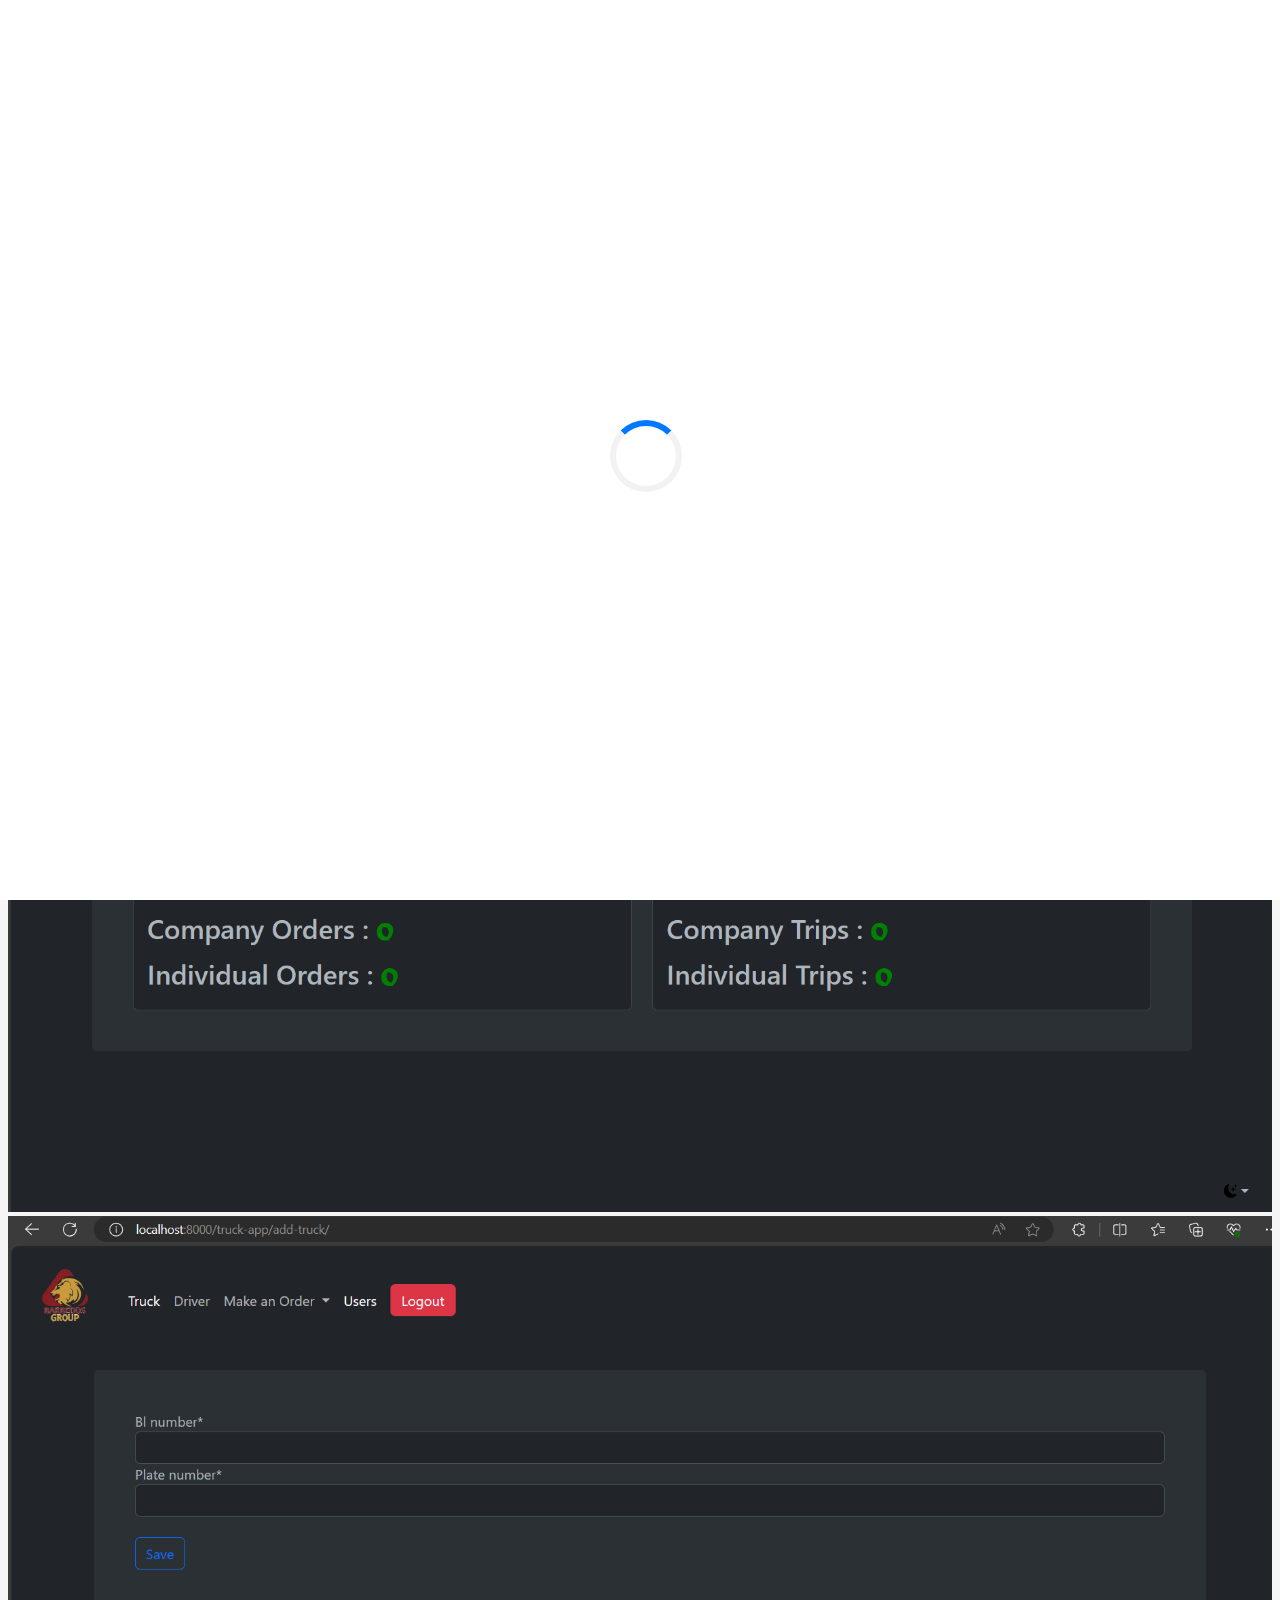
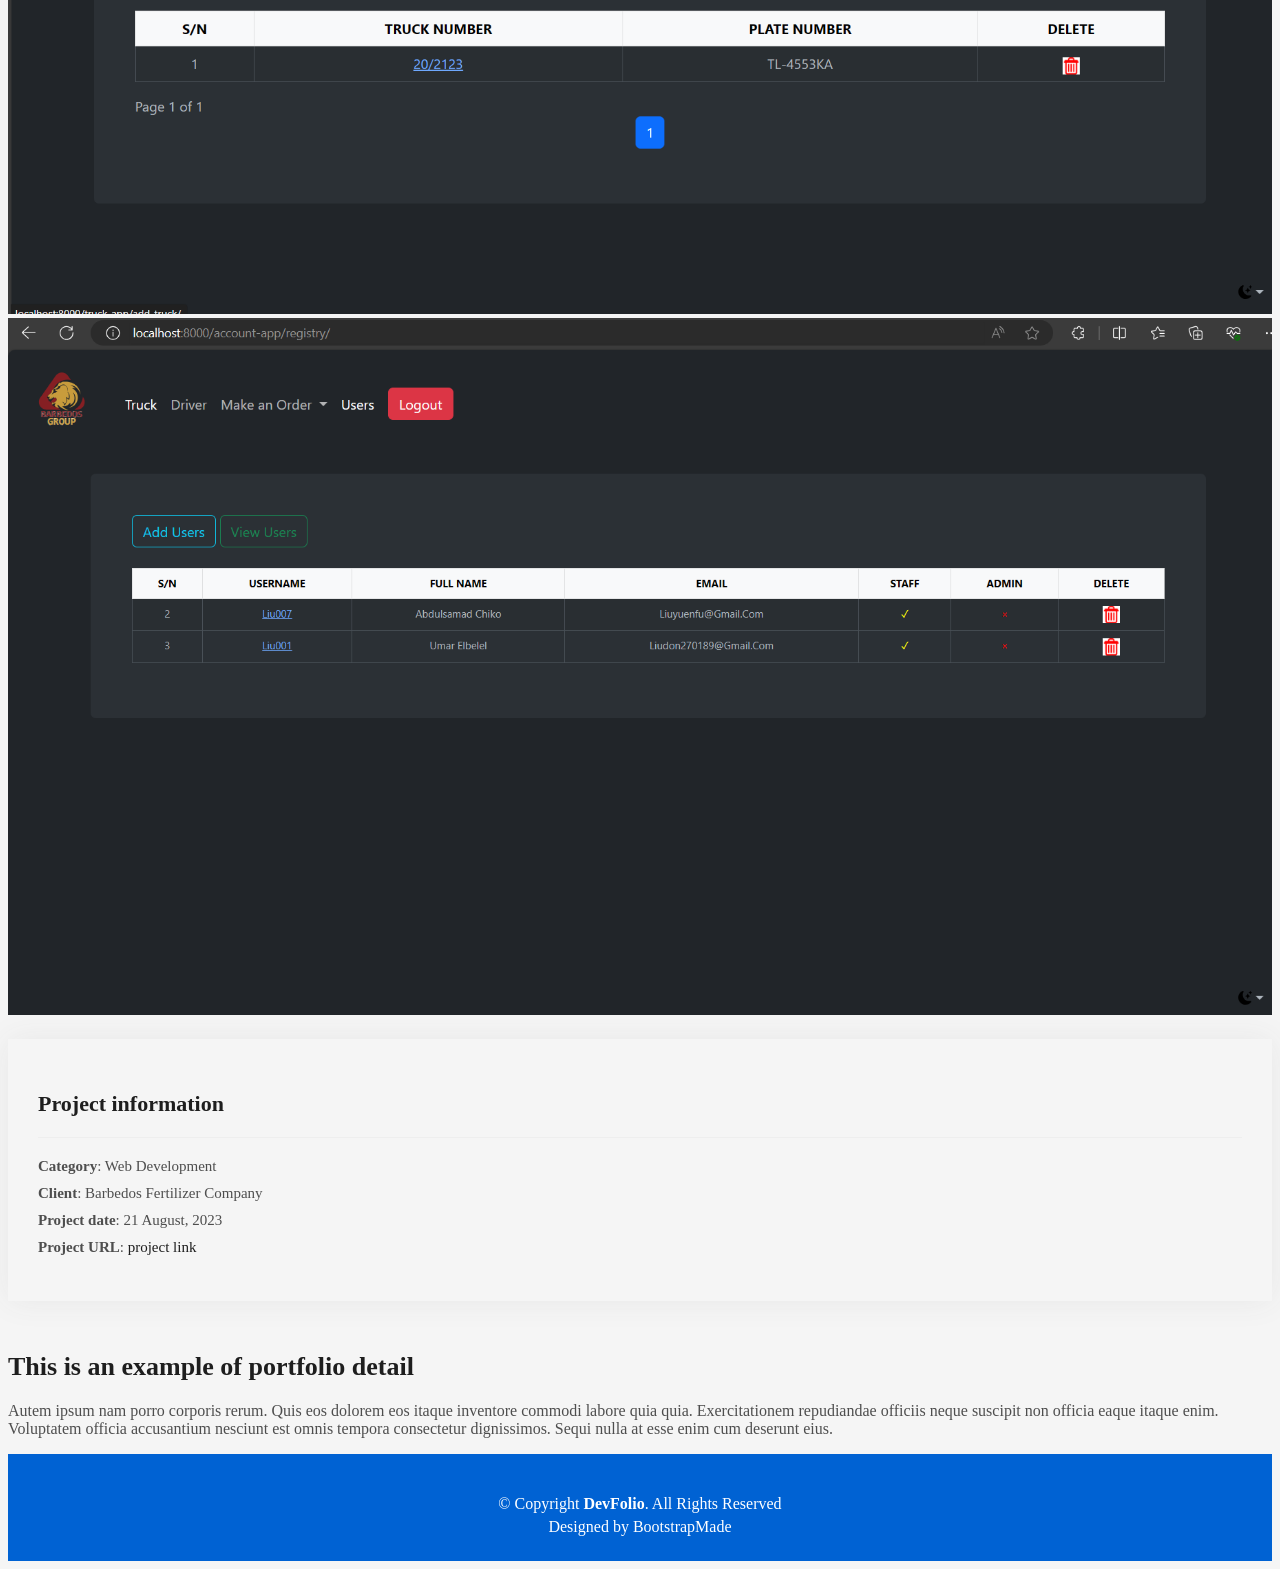
==== barbedos.html @ 3e949f6b "added portfolio links" ====
<!DOCTYPE html>
<html lang="en">

<head>
  <meta charset="utf-8">
  <meta content="width=device-width, initial-scale=1.0" name="viewport">

  <title>Logistics Management System - Portfolio Details</title>
  <meta content="" name="description">
  <meta content="" name="keywords">

  <!-- Favicons -->
  <link href="assets/img/favicon.png" rel="icon">
  <link href="assets/img/apple-touch-icon.png" rel="apple-touch-icon">

  <!-- Vendor CSS Files -->
  <link href="assets/vendor/bootstrap/css/bootstrap.min.css" rel="stylesheet">
  <link href="assets/vendor/bootstrap-icons/bootstrap-icons.css" rel="stylesheet">
  <link href="assets/vendor/glightbox/css/glightbox.min.css" rel="stylesheet">
  <link href="assets/vendor/swiper/swiper-bundle.min.css" rel="stylesheet">

  <!-- Template Main CSS File -->
  <link href="assets/css/style.css" rel="stylesheet">

  <!-- =======================================================
  * Template Name: DevFolio
  * Updated: Sep 18 2023 with Bootstrap v5.3.2
  * Template URL: https://bootstrapmade.com/devfolio-bootstrap-portfolio-html-template/
  * Author: BootstrapMade.com
  * License: https://bootstrapmade.com/license/
  ======================================================== -->
</head>

<body>

  <!-- ======= Header ======= -->
  <header id="header" class="fixed-top">
    <div class="container d-flex align-items-center justify-content-between">

      <h1 class="logo"><a href="index.html">LMS</a></h1>
      <!-- Uncomment below if you prefer to use an image logo -->
      <!-- <a href="index.html" class="logo"><img src="assets/img/logo.png" alt="" class="img-fluid"></a>-->

      <nav id="navbar" class="navbar">
        <ul>
          <li><a class="nav-link scrollto " href="index.html">Home</a></li>
          <li><a class="nav-link scrollto" href="index.html">About</a></li>
          <li><a class="nav-link scrollto" href="index.html">Services</a></li>
          <li><a class="nav-link scrollto " href="index.html">Work</a></li>
          <!-- <li><a class="nav-link scrollto " href="#blog">Blog</a></li> -->
          <!-- <li class="dropdown"><a href="#"><span>Drop Down</span> <i class="bi bi-chevron-down"></i></a>
            <ul>
              <li><a href="#">Drop Down 1</a></li>
              <li class="dropdown"><a href="#"><span>Deep Drop Down</span> <i class="bi bi-chevron-right"></i></a>
                <ul>
                  <li><a href="#">Deep Drop Down 1</a></li>
                  <li><a href="#">Deep Drop Down 2</a></li>
                  <li><a href="#">Deep Drop Down 3</a></li>
                  <li><a href="#">Deep Drop Down 4</a></li>
                  <li><a href="#">Deep Drop Down 5</a></li>
                </ul>
              </li>
              <li><a href="#">Drop Down 2</a></li>
              <li><a href="#">Drop Down 3</a></li>
              <li><a href="#">Drop Down 4</a></li>
            </ul>
          </li> -->
          <li><a class="nav-link scrollto" href="#contact">Contact</a></li>
        </ul>
        <i class="bi bi-list mobile-nav-toggle"></i>
      </nav><!-- .navbar -->

    </div>
  </header><!-- End Header -->

  <div class="hero hero-single route bg-image" style="background-image: url(assets/img/overlay-bg.jpg)">
    <div class="overlay-mf"></div>
    <div class="hero-content display-table">
      <div class="table-cell">
        <div class="container">
          <h2 class="hero-title mb-4">Portfolio Details</h2>
          <ol class="breadcrumb d-flex justify-content-center">
            <li class="breadcrumb-item">
              <a href="index.html">Home</a>
            </li>
            <li class="breadcrumb-item active">LMS Portfolio Details</li>
          </ol>
        </div>
      </div>
    </div>
  </div>

  <main id="main">

    <!-- ======= Portfolio Details Section ======= -->
    <section id="portfolio-details" class="portfolio-details">
      <div class="container">

        <div class="row gy-4">

          <div class="col-lg-8">
            <div class="portfolio-details-slider swiper">
              <div class="swiper-wrapper align-items-center">

                <div class="swiper-slide">
                  <img src="assets/img/barbedos.png" alt="">
                </div>

                <div class="swiper-slide">
                  <img src="assets/img/barbedos-1.png" alt="">
                </div>

                <div class="swiper-slide">
                  <img src="assets/img/barbedos-2.png" alt="">
                </div>

              </div>
              <div class="swiper-pagination"></div>
            </div>
          </div>

          <div class="col-lg-4">
            <div class="portfolio-info">
              <h3>Project information</h3>
              <ul>
                <li><strong>Category</strong>: Web Development</li>
                <li><strong>Client</strong>: Barbedos Fertilizer Company</li>
                <li><strong>Project date</strong>: 21 August, 2023</li>
                <li><strong>Project URL</strong>: <a href="https://github.com/yuenfu001/Barbados"> project link </a></li>
              </ul>
            </div>
            <div class="portfolio-description">
              <h2>This is an example of portfolio detail</h2>
              <p>
                Autem ipsum nam porro corporis rerum. Quis eos dolorem eos itaque inventore commodi labore quia quia. Exercitationem repudiandae officiis neque suscipit non officia eaque itaque enim. Voluptatem officia accusantium nesciunt est omnis tempora consectetur dignissimos. Sequi nulla at esse enim cum deserunt eius.
              </p>
            </div>
          </div>

        </div>

      </div>
    </section><!-- End Portfolio Details Section -->

  </main><!-- End #main -->

  <!-- ======= Footer ======= -->
  <footer>
    <div class="container">
      <div class="row">
        <div class="col-sm-12">
          <div class="copyright-box">
            <p class="copyright">&copy; Copyright <strong>DevFolio</strong>. All Rights Reserved</p>
            <div class="credits">
              <!--
              All the links in the footer should remain intact.
              You can delete the links only if you purchased the pro version.
              Licensing information: https://bootstrapmade.com/license/
              Purchase the pro version with working PHP/AJAX contact form: https://bootstrapmade.com/buy/?theme=DevFolio
            -->
              Designed by <a href="https://bootstrapmade.com/">BootstrapMade</a>
            </div>
          </div>
        </div>
      </div>
    </div>
  </footer><!-- End  Footer -->

  <div id="preloader"></div>
  <a href="#" class="back-to-top d-flex align-items-center justify-content-center"><i class="bi bi-arrow-up-short"></i></a>

  <!-- Vendor JS Files -->
  <script src="assets/vendor/purecounter/purecounter_vanilla.js"></script>
  <script src="assets/vendor/bootstrap/js/bootstrap.bundle.min.js"></script>
  <script src="assets/vendor/glightbox/js/glightbox.min.js"></script>
  <script src="assets/vendor/swiper/swiper-bundle.min.js"></script>
  <script src="assets/vendor/typed.js/typed.umd.js"></script>
  <script src="assets/vendor/php-email-form/validate.js"></script>

  <!-- Template Main JS File -->
  <script src="assets/js/main.js"></script>

</body>

</html>
---- assets/css/style.css ----
/**
* Template Name: DevFolio
* Updated: Sep 18 2023 with Bootstrap v5.3.2
* Template URL: https://bootstrapmade.com/devfolio-bootstrap-portfolio-html-template/
* Author: BootstrapMade.com
* License: https://bootstrapmade.com/license/
*/

/*--------------------------------------------------------------
# General
--------------------------------------------------------------*/
body {
  background-color: #f5f5f5;
  color: #4e4e4e;
}

h1,
h2,
h3,
h4,
h5,
h6 {
  color: #1e1e1e;
}

a {
  color: #1e1e1e;
  text-decoration: none;
  transition: all 0.5s ease-in-out;
}

a:hover {
  color: #0078ff;
  text-decoration: none;
  transition: all 0.5s ease-in-out;
}

.p-r {
  position: relative;
}

.color-a {
  text-decoration: none;
  color: #0078ff;
}

.color-d {
  color: #f5f5f5;
}

.color-text-a {
  text-decoration: none;
  color: #4e4e4e;
}

.box-shadow,
.card-blog,
.work-box,
.service-box,
.paralax-mf {
  box-shadow: 0 13px 8px -10px rgba(0, 0, 0, 0.1);
}

.box-shadow-a,
.button:hover {
  text-decoration: none;
  box-shadow: 0 0 0 4px #cde1f8;
}

.display-5 {
  font-size: 2.5rem;
  font-weight: 300;
  line-height: 1.1;
}

.display-6 {
  font-size: 2rem;
  font-weight: 300;
  line-height: 1.1;
}

.avatar {
  width: 32px;
  height: 32px;
  margin-right: 4px;
  overflow: hidden;
}

.bg-image {
  background-repeat: no-repeat;
  background-attachment: fixed;
  background-size: cover;
  background-position: center center;
}

@media (max-width: 1024px) {
  .bg-image {
    background-attachment: scroll;
  }
}

.overlay-mf {
  background-color: #0078ff;
}

.overlay-mf {
  position: absolute;
  top: 0;
  left: 0px;
  padding: 0;
  height: 100%;
  width: 100%;
  opacity: 0.7;
}

.paralax-mf {
  position: relative;
  padding: 8rem 0;
}

.display-table {
  width: 100%;
  height: 100%;
  display: table;
}

.table-cell {
  display: table-cell;
  vertical-align: middle;
}

/*--/ Sections /--*/
.sect-4 {
  padding: 4rem 0;
}

.sect-pt4 {
  padding-top: 4rem;
}

.sect-mt4 {
  margin-top: 4rem;
}

/*--/ Title s /--*/
.title-s {
  font-weight: 600;
  color: #1e1e1e;
  font-size: 1.1rem;
}

/*--/ Title A /--*/
.title-box {
  margin-bottom: 4rem;
}

.title-a {
  text-decoration: none;
  font-size: 3rem;
  font-weight: bold;
  text-transform: uppercase;
}

.subtitle-a {
  text-decoration: none;
  color: #4e4e4e;
}

.line-mf {
  width: 40px;
  height: 5px;
  background-color: #0078ff;
  margin: 0 auto;
}

/*--/ Title Left /--*/
.title-box-2 {
  margin-bottom: 3rem;
}

.title-left {
  font-size: 2rem;
  position: relative;
}

.title-left:before {
  content: "";
  position: absolute;
  height: 3px;
  background-color: #0078ff;
  width: 100px;
  bottom: -12px;
}

/*------/ Box /------*/
.box-pl2 {
  padding-left: 2rem;
}

.box-shadow-full {
  padding: 3rem 1.25rem;
  position: relative;
  background-color: #fff;
  margin-bottom: 3rem;
  z-index: 2;
  box-shadow: 0 1px 1px 0 rgba(0, 0, 0, 0.06), 0 2px 5px 0 rgba(0, 0, 0, 0.2);
}

@media (min-width: 768px) {
  .box-shadow-full {
    padding: 3rem;
  }
}

/*------/ Socials /------*/
.socials {
  padding: 1.5rem 0;
}

.socials ul li {
  display: inline-block;
}

.socials .ico-circle {
  height: 40px;
  width: 40px;
  font-size: 1.2rem;
  border-radius: 50%;
  line-height: 1.6;
  margin: 0 15px 0 0;
  box-shadow: 0 0 0 3px #0078ff;
  transition: all 500ms ease;
}

.socials .ico-circle:hover {
  background-color: #0078ff;
  color: #fff;
  box-shadow: 0 0 0 3px #cde1f8;
  transition: all 500ms ease;
}

/*------/ Ul resect /------*/
.ul-resect,
.widget-tags ul,
.widget-sidebar .list-sidebar,
.box-comments .list-comments,
.blog-wrapper .post-meta ul,
.list-ico,
.socials ul {
  list-style: none;
  padding-left: 0;
  margin-bottom: 0;
}

.list-ico {
  line-height: 2;
}

.list-ico span {
  color: #0078ff;
  margin-right: 10px;
}

/*------/ Ico Circle /------*/
.ico-circle {
  height: 100px;
  width: 100px;
  font-size: 2rem;
  border-radius: 50%;
  line-height: 1.55;
  margin: 0 auto;
  text-align: center;
  box-shadow: 0 0 0 10px #0078ff;
  display: block;
}

/*------/ Owl Carousel /------*/
.owl-theme .owl-dots {
  text-align: center;
  margin-top: 18px;
}

.owl-theme .owl-dots .owl-dot {
  display: inline-block;
}

.owl-theme .owl-dots .owl-dot span {
  width: 18px;
  height: 7px;
  margin: 5px 5px;
  background: #cde1f8;
  border: 0px solid #cde1f8;
  display: block;
  transition: all 0.6s ease-in-out;
  cursor: pointer;
}

.owl-theme .owl-dots .owl-dot:hover span {
  background-color: #cde1f8;
}

.owl-theme .owl-dots .owl-dot.active span {
  background-color: #1B1B1B;
  width: 25px;
}

/*--/ Scrolltop s /--*/
.scrolltop-mf {
  position: relative;
  display: none;
}

.scrolltop-mf span {
  z-index: 999;
  position: fixed;
  width: 42px;
  height: 42px;
  background-color: #0078ff;
  opacity: 0.7;
  font-size: 1.6rem;
  line-height: 1.5;
  text-align: center;
  color: #fff;
  top: auto;
  left: auto;
  right: 30px;
  bottom: 50px;
  cursor: pointer;
  border-radius: 50%;
}

/*--------------------------------------------------------------
# Back to top button
--------------------------------------------------------------*/
.back-to-top {
  position: fixed;
  visibility: hidden;
  opacity: 0;
  right: 15px;
  bottom: 15px;
  z-index: 996;
  background: #0078ff;
  width: 40px;
  height: 40px;
  border-radius: 50px;
  transition: all 0.4s;
}

.back-to-top i {
  font-size: 28px;
  color: #fff;
  line-height: 0;
}

.back-to-top:hover {
  background: #298eff;
  color: #fff;
}

.back-to-top.active {
  visibility: visible;
  opacity: 1;
}

/*------/ Prelaoder /------*/
#preloader {
  position: fixed;
  top: 0;
  left: 0;
  right: 0;
  bottom: 0;
  z-index: 9999;
  overflow: hidden;
  background: #fff;
}

#preloader:before {
  content: "";
  position: fixed;
  top: calc(50% - 30px);
  left: calc(50% - 30px);
  border: 6px solid #f2f2f2;
  border-top: 6px solid #0078ff;
  border-radius: 50%;
  width: 60px;
  height: 60px;
  animation: animate-preloader 1s linear infinite;
}

@keyframes animate-preloader {
  0% {
    transform: rotate(0deg);
  }

  100% {
    transform: rotate(360deg);
  }
}

/*------/ Button /------*/
.button {
  display: inline-block;
  padding: 0.3rem 0.6rem;
  text-align: center;
  vertical-align: middle;
  -webkit-user-select: none;
  -moz-user-select: none;
  user-select: none;
  font-size: 1rem;
  border-radius: 0.3rem;
  border: 1px solid transparent;
  transition: all 500ms ease;
  cursor: pointer;
}

.button:focus {
  outline: 0;
}

.button:hover {
  background-color: #0062d3;
  color: #fff;
  transition: all 500ms ease;
}

.button-a {
  text-decoration: none;
  background-color: #0078ff;
  color: #fff;
  border-color: #cde1f8;
}

.button-big {
  padding: 0.9rem 2.3rem;
  font-size: 1.2rem;
}

.button-rouded {
  border-radius: 5rem;
}

.btn-lg {
  padding: 0.5rem 1rem;
  font-size: 1.25rem;
  line-height: 1.5;
  border-radius: 0.3rem;
}

/*--------------------------------------------------------------
# Header
--------------------------------------------------------------*/
#header {
  transition: all 0.5s;
  z-index: 997;
  padding: 20px 0;
}

#header .logo {
  font-size: 28px;
  margin: 0;
  padding: 0;
  font-weight: 600;
  letter-spacing: 1px;
}

#header .logo a {
  color: #fff;
}

#header .logo img {
  max-height: 40px;
}

#header.header-scrolled {
  background: rgba(0, 0, 0, 0.9);
  padding: 12px 0;
}

/*--------------------------------------------------------------
# Navigation Menu
--------------------------------------------------------------*/
/**
* Desktop Navigation 
*/
.navbar {
  padding: 0;
}

.navbar ul {
  margin: 0;
  padding: 0;
  display: flex;
  list-style: none;
  align-items: center;
}

.navbar li {
  position: relative;
}

.navbar>ul>li {
  white-space: nowrap;
  padding: 10px 0 10px 30px;
}

.navbar a,
.navbar a:focus {
  display: flex;
  align-items: center;
  justify-content: space-between;
  color: #fff;
  font-size: 16px;
  font-weight: 600;
  padding: 0;
  white-space: nowrap;
  transition: 0.3s;
  letter-spacing: 0.4px;
  position: relative;
  text-transform: uppercase;
}

.navbar a i,
.navbar a:focus i {
  font-size: 12px;
  line-height: 0;
  margin-left: 5px;
}

.navbar>ul>li>a:before {
  content: "";
  position: absolute;
  width: 100%;
  height: 2px;
  bottom: -6px;
  left: 0;
  width: 0;
  background-color: #fff;
  visibility: hidden;
  transition: all 0.3s ease-in-out 0s;
}

.navbar a:hover:before,
.navbar li:hover>a:before,
.navbar .active:before {
  visibility: visible;
  width: 80%;
}

.navbar a:hover,
.navbar .active,
.navbar .active:focus,
.navbar li:hover>a {
  color: #fff;
}

.navbar .dropdown ul {
  display: block;
  position: absolute;
  left: 30px;
  top: calc(100% + 30px);
  margin: 0;
  padding: 10px 0;
  z-index: 99;
  opacity: 0;
  visibility: hidden;
  background: #fff;
  box-shadow: 0px 0px 30px rgba(127, 137, 161, 0.25);
  transition: 0.3s;
}

.navbar .dropdown ul li {
  min-width: 200px;
}

.navbar .dropdown ul a {
  padding: 10px 20px;
  font-size: 14px;
  text-transform: none;
  color: #4e4e4e;
}

.navbar .dropdown ul a i {
  font-size: 12px;
}

.navbar .dropdown ul a:hover,
.navbar .dropdown ul .active:hover,
.navbar .dropdown ul li:hover>a {
  color: #0078ff;
}

.navbar .dropdown:hover>ul {
  opacity: 1;
  top: 100%;
  visibility: visible;
}

.navbar .dropdown .dropdown ul {
  top: 0;
  left: calc(100% - 30px);
  visibility: hidden;
}

.navbar .dropdown .dropdown:hover>ul {
  opacity: 1;
  top: 0;
  left: 100%;
  visibility: visible;
}

@media (max-width: 1366px) {
  .navbar .dropdown .dropdown ul {
    left: -90%;
  }

  .navbar .dropdown .dropdown:hover>ul {
    left: -100%;
  }
}

/**
* Mobile Navigation 
*/
.mobile-nav-toggle {
  color: #fff;
  font-size: 28px;
  cursor: pointer;
  display: none;
  line-height: 0;
  transition: 0.5s;
}

@media (max-width: 991px) {
  .mobile-nav-toggle {
    display: block;
  }

  .navbar ul {
    display: none;
  }
}

.navbar-mobile {
  position: fixed;
  overflow: hidden;
  top: 0;
  right: 0;
  left: 0;
  bottom: 0;
  background: rgba(78, 78, 78, 0.9);
  transition: 0.3s;
  z-index: 999;
}

.navbar-mobile .mobile-nav-toggle {
  position: absolute;
  top: 15px;
  right: 15px;
}

.navbar-mobile ul {
  display: block;
  position: absolute;
  top: 55px;
  right: 15px;
  bottom: 15px;
  left: 15px;
  padding: 10px 0;
  background-color: #fff;
  overflow-y: auto;
  transition: 0.3s;
}

.navbar-mobile>ul>li {
  padding: 0;
}

.navbar-mobile a:hover:before,
.navbar-mobile li:hover>a:before,
.navbar-mobile .active:before {
  visibility: hidden;
}

.navbar-mobile a,
.navbar-mobile a:focus {
  padding: 10px 20px;
  font-size: 15px;
  color: #4e4e4e;
}

.navbar-mobile a:hover,
.navbar-mobile .active,
.navbar-mobile li:hover>a {
  color: #0078ff;
}

.navbar-mobile .getstarted,
.navbar-mobile .getstarted:focus {
  margin: 15px;
}

.navbar-mobile .dropdown ul {
  position: static;
  display: none;
  margin: 10px 20px;
  padding: 10px 0;
  z-index: 99;
  opacity: 1;
  visibility: visible;
  background: #fff;
  box-shadow: 0px 0px 30px rgba(127, 137, 161, 0.25);
}

.navbar-mobile .dropdown ul li {
  min-width: 200px;
}

.navbar-mobile .dropdown ul a {
  padding: 10px 20px;
}

.navbar-mobile .dropdown ul a i {
  font-size: 12px;
}

.navbar-mobile .dropdown ul a:hover,
.navbar-mobile .dropdown ul .active:hover,
.navbar-mobile .dropdown ul li:hover>a {
  color: #0078ff;
}

.navbar-mobile .dropdown>.dropdown-active {
  display: block;
}

/*--------------------------------------------------------------
# Hero Section
--------------------------------------------------------------*/
.hero {
  height: 100vh;
  position: relative;
  color: #fff;
}

.hero .hero-content {
  text-align: center;
  position: absolute;
}

.hero .overlay-itro {
  background-color: rgba(0, 0, 0, 0.6);
  position: absolute;
  top: 0;
  left: 0px;
  padding: 0;
  height: 100%;
  width: 100%;
  opacity: 0.9;
}

.hero .hero-title {
  color: #fff;
  font-weight: 600;
  font-size: 3rem;
}

@media (min-width: 768px) {
  .hero .hero-title {
    font-size: 4.5rem;
  }
}

.hero .hero-subtitle {
  font-size: 1.5rem;
  font-weight: 600;
}

@media (min-width: 768px) {
  .hero .hero-subtitle {
    font-size: 2.5rem;
  }
}

.hero .text-slider-items {
  display: none;
}

.hero-single {
  height: 350px;
}

.hero-single .hero-content {
  margin-top: 30px;
}

.hero-single .hero-title {
  text-transform: uppercase;
  font-size: 3rem;
}

@media (min-width: 768px) {
  .hero-single .hero-title {
    font-size: 3.5rem;
  }
}

.hero-single .breadcrumb {
  background-color: transparent;
  color: #0078ff;
}

.hero-single .breadcrumb .breadcrumb-item:before {
  color: #cde1f8;
}

.hero-single .breadcrumb .breadcrumb-item.active {
  color: #cde1f8;
}

.hero-single .breadcrumb a {
  color: #fff;
}

/*--------------------------------------------------------------
# About
--------------------------------------------------------------*/
.about-mf .box-shadow-full {
  padding-top: 4rem;
  padding-bottom: 4rem;
}

.about-mf .about-img {
  margin-bottom: 2rem;
}

.about-mf .about-img img {
  margin-left: 10px;
}

@media (min-width: 767px) {
  .about-mf .box-pl2 {
    margin-top: 3rem;
    padding-left: 0rem;
  }
}

.skill-mf span {
  color: #4e4e4e;
}

.skill-mf .progress {
  background-color: #cde1f8;
  margin: 0.5rem 0 1.2rem 0;
  border-radius: 0;
  height: 0.7rem;
}

.skill-mf .progress .progress-bar {
  height: 0.7rem;
  background-color: #0078ff;
}

/*--------------------------------------------------------------
# Services
--------------------------------------------------------------*/
.service-box {
  background-color: #fff;
  padding: 2.5rem 1.3rem;
  border-radius: 1rem;
  margin-bottom: 3rem;
  text-align: center;
}

.service-box:hover .ico-circle {
  transition: all 500ms ease;
  color: #fff;
  background-color: #0078ff;
  box-shadow: 0 0 0 10px #cde1f8;
}

.service-box .service-ico {
  margin-bottom: 1rem;
  color: #1e1e1e;
}

.service-box .ico-circle {
  transition: all 500ms ease;
  display: inline-flex;
  align-items: center;
  justify-content: center;
}

.service-box .ico-circle i {
  line-height: 0;
  font-size: 40px;
}

.service-box .s-title {
  font-size: 1.4rem;
  text-transform: uppercase;
  text-align: center;
  padding: 0.4rem 0;
}

.service-box .s-description {
  color: #4e4e4e;
}

/*--------------------------------------------------------------
# Counter
--------------------------------------------------------------*/
.counter-box {
  color: #fff;
  text-align: center;
}

@media (min-width: 577px) {
  .counter-box {
    margin-bottom: 1.8rem;
  }
}

.counter-ico {
  margin-bottom: 1rem;
}

.counter-ico .ico-circle {
  height: 60px;
  width: 60px;
  line-height: 1.5;
  box-shadow: 0 0 0 10px #cde1f8;
}

.counter-num .counter {
  font-size: 2rem;
  margin-bottom: 0;
}

/*--------------------------------------------------------------
# Portfolio
--------------------------------------------------------------*/
.work-box {
  margin-bottom: 3rem;
  -webkit-backface-visibility: hidden;
  backface-visibility: hidden;
  background-color: #fff;
}

.work-box:hover img {
  transform: scale(1.3);
}

.work-img {
  display: block;
  overflow: hidden;
}

.work-img img {
  transition: all 1s;
}

.work-content {
  padding: 2rem 3% 1rem 4%;
}

.work-content .w-more {
  color: #4e4e4e;
  font-size: 0.8rem;
}

.work-content .w-more .w-ctegory {
  color: #0078ff;
}

.work-content .w-like {
  font-size: 2.5rem;
  color: #0078ff;
  float: right;
}

.work-content .w-like a {
  color: #0078ff;
}

.work-content .w-like .num-like {
  font-size: 0.7rem;
}

.w-title {
  font-size: 1.2rem;
}

/*--------------------------------------------------------------
# Portfolio Details
--------------------------------------------------------------*/
.portfolio-details {
  padding-top: 40px;
}

.portfolio-details .portfolio-details-slider img {
  width: 100%;
}

.portfolio-details .portfolio-details-slider .swiper-pagination {
  margin-top: 20px;
  position: relative;
}

.portfolio-details .portfolio-details-slider .swiper-pagination .swiper-pagination-bullet {
  width: 12px;
  height: 12px;
  background-color: #fff;
  opacity: 1;
  border: 1px solid #0078ff;
}

.portfolio-details .portfolio-details-slider .swiper-pagination .swiper-pagination-bullet-active {
  background-color: #0078ff;
}

.portfolio-details .portfolio-info {
  padding: 30px;
  box-shadow: 0px 0 30px rgba(78, 78, 78, 0.08);
}

.portfolio-details .portfolio-info h3 {
  font-size: 22px;
  font-weight: 700;
  margin-bottom: 20px;
  padding-bottom: 20px;
  border-bottom: 1px solid #eee;
}

.portfolio-details .portfolio-info ul {
  list-style: none;
  padding: 0;
  font-size: 15px;
}

.portfolio-details .portfolio-info ul li+li {
  margin-top: 10px;
}

.portfolio-details .portfolio-description {
  padding-top: 30px;
}

.portfolio-details .portfolio-description h2 {
  font-size: 26px;
  font-weight: 700;
  margin-bottom: 20px;
}

.portfolio-details .portfolio-description p {
  padding: 0;
}

/*--------------------------------------------------------------
# Testimonials
--------------------------------------------------------------*/
.testimonial-box {
  color: #fff;
  text-align: center;
}

.testimonial-box .author-test {
  margin-top: 1rem;
}

.testimonial-box .author-test img {
  margin: 0 auto;
}

.testimonial-box .author {
  color: #fff;
  text-transform: uppercase;
  font-weight: 600;
  margin: 1rem 0;
  display: block;
  font-size: 1.4rem;
}

.testimonial-box .comit {
  font-size: 2rem;
  color: #0078ff;
  background-color: #fff;
  width: 52px;
  height: 52px;
  display: block;
  margin: 0 auto;
  border-radius: 50%;
  line-height: 1.6;
}

@media (min-width: 768px) {
  .testimonial-box .description {
    padding: 0 5rem;
  }
}

@media (min-width: 992px) {
  .testimonial-box .description {
    padding: 0 8rem;
  }
}

@media (min-width: 1200px) {
  .testimonial-box .description {
    padding: 0 13rem;
  }
}

.swiper-pagination {
  margin-top: 20px;
  position: relative;
}

.swiper-pagination .swiper-pagination-bullet {
  width: 12px;
  height: 12px;
  background-color: rgba(255, 255, 255, 0.4);
  opacity: 1;
}

.swiper-pagination .swiper-pagination-bullet-active {
  background-color: #fff;
}

/*--------------------------------------------------------------
# Contact
--------------------------------------------------------------*/
.footer-paralax {
  padding: 4rem 0 0 0;
}

.contact-mf {
  margin-top: 4rem;
}

@media (min-width: 767px) {
  .contact-mf .box-pl2 {
    margin-top: 3rem;
    padding-left: 0rem;
  }
}

.php-email-form .error-message {
  display: none;
  color: #fff;
  background: #ed3c0d;
  text-align: center;
  padding: 15px;
  font-weight: 600;
}

.php-email-form .sent-message {
  display: none;
  color: #fff;
  background: #18d26e;
  text-align: center;
  padding: 15px;
  font-weight: 600;
}

.php-email-form .loading {
  display: none;
  background: #fff;
  text-align: center;
  padding: 15px;
}

.php-email-form .loading:before {
  content: "";
  display: inline-block;
  border-radius: 50%;
  width: 24px;
  height: 24px;
  margin: 0 10px -6px 0;
  border: 3px solid #18d26e;
  border-top-color: #eee;
  animation: animate-loading 1s linear infinite;
}

.php-email-form input,
.php-email-form textarea {
  border-radius: 0;
  box-shadow: none;
  font-size: 14px;
}

.php-email-form input:focus,
.php-email-form textarea:focus {
  border-color: #0078ff;
}

.php-email-form input {
  padding: 10px 15px;
}

.php-email-form textarea {
  padding: 12px 15px;
  margin-bottom: 0;
}

.php-email-form button[type=submit] {
  background: #0078ff;
  border: 0;
  padding: 10px 24px;
  color: #fff;
  transition: 0.4s;
}

.php-email-form button[type=submit]:hover {
  background: #3393ff;
}

@keyframes animate-loading {
  0% {
    transform: rotate(0deg);
  }

  100% {
    transform: rotate(360deg);
  }
}

/*--------------------------------------------------------------
# Blog
--------------------------------------------------------------*/
@media (min-width: 767px) {
  .card-blog {
    margin-bottom: 3rem;
  }
}

.card-blog .card-body {
  position: relative;
}

.card-blog .card-category-box {
  position: absolute;
  text-align: center;
  top: -16px;
  left: 15px;
  right: 15px;
  line-height: 25px;
  overflow: hidden;
}

.card-blog .card-category {
  display: inline-block;
  color: #fff;
  padding: 0 15px 5px;
  overflow: hidden;
  background-color: #0078ff;
  border-radius: 4px;
}

.card-blog .card-category .category {
  color: #fff;
  display: inline-block;
  text-transform: uppercase;
  font-size: 0.7rem;
  letter-spacing: 0.1px;
  margin-bottom: 0;
}

.card-blog .card-title {
  font-size: 1.3rem;
  margin-top: 0.6rem;
}

.card-blog .card-description {
  color: #4e4e4e;
}

.card-blog .post-author {
  display: inline-block;
}

.card-blog .post-date {
  color: #4e4e4e;
  display: inline-block;
  float: right;
}

/*--------------------------------------------------------------
# Blog Single
--------------------------------------------------------------*/
.post-box,
.form-comments,
.box-comments,
.widget-sidebar {
  padding: 2rem;
  background-color: #fff;
  margin-bottom: 3rem;
}

@media (min-width: 768px) {

  .post-box,
  .form-comments,
  .box-comments,
  .widget-sidebar {
    padding: 3rem;
  }
}

.blog-wrapper .article-title {
  font-size: 1.5rem;
}

@media (min-width: 768px) {
  .blog-wrapper .article-title {
    font-size: 1.9rem;
  }
}

.blog-wrapper .post-meta {
  margin: 1rem 0;
}

.blog-wrapper .post-meta ul {
  border-left: 4px solid #0078ff;
  margin-top: 1rem;
}

.blog-wrapper .post-meta ul li {
  display: inline-block;
  margin-left: 15px;
}

.blog-wrapper .post-meta ul a {
  color: #0078ff;
}

.blog-wrapper .post-meta ul span {
  color: #1e1e1e;
}

.blog-wrapper .blockquote {
  border-left: 4px solid #0078ff;
  padding: 18px;
  font-style: italic;
}

/*------/ Comments /------*/
.box-comments .list-comments li {
  padding-bottom: 40px;
}

.box-comments .list-comments .comment-avatar {
  display: table-cell;
  vertical-align: top;
}

.box-comments .list-comments .comment-avatar img {
  width: 80px;
  height: 80px;
}

.box-comments .list-comments .comment-author {
  font-size: 1.3rem;
}

@media (min-width: 768px) {
  .box-comments .list-comments .comment-author {
    font-size: 1.5rem;
  }
}

.box-comments .list-comments .comment-details {
  display: table-cell;
  vertical-align: top;
  padding-left: 25px;
}

.box-comments .list-comments a {
  color: #0078ff;
}

.box-comments .list-comments span {
  color: #1e1e1e;
  font-style: italic;
}

.box-comments .comment-children {
  margin-left: 40px;
}

/*------/ Sidebar /------*/
.widget-sidebar .sidebar-title {
  font-size: 1.6rem;
  font-weight: 600;
  border-left: 5px solid #0078ff;
  padding-left: 15px;
  text-transform: uppercase;
  margin-bottom: 1.5rem;
}

.widget-sidebar .list-sidebar li {
  position: relative;
  padding: 6px 0 6px 24px;
}

.widget-sidebar .list-sidebar li:before {
  position: absolute;
  content: "";
  width: 10px;
  height: 1px;
  left: 0;
  background-color: #0078ff;
  top: 20px;
}

.sidebar-search input {
  background-color: #fff;
  border-radius: 0;
  transition: all 0.5s ease-in-out;
}

.sidebar-search .btn-search {
  background-color: #0078ff;
  border-color: #0078ff;
  border-radius: 0;
  padding-left: 20px;
  padding-right: 20px;
}

.widget-tags ul li {
  display: inline-block;
  background-color: #0078ff;
  padding: 0.2rem 0.6rem;
  margin-bottom: 0.5rem;
  border-radius: 15px;
}

.widget-tags ul li a {
  color: #fff;
}

/*--------------------------------------------------------------
# Footer
--------------------------------------------------------------*/
footer {
  text-align: center;
  color: #fff;
  padding: 25px 0;
  background: #0062d3;
}

footer .copyright {
  margin-bottom: 0.3rem;
}

footer .credits {
  margin-bottom: 0;
}

footer .credits a {
  color: #fff;
}
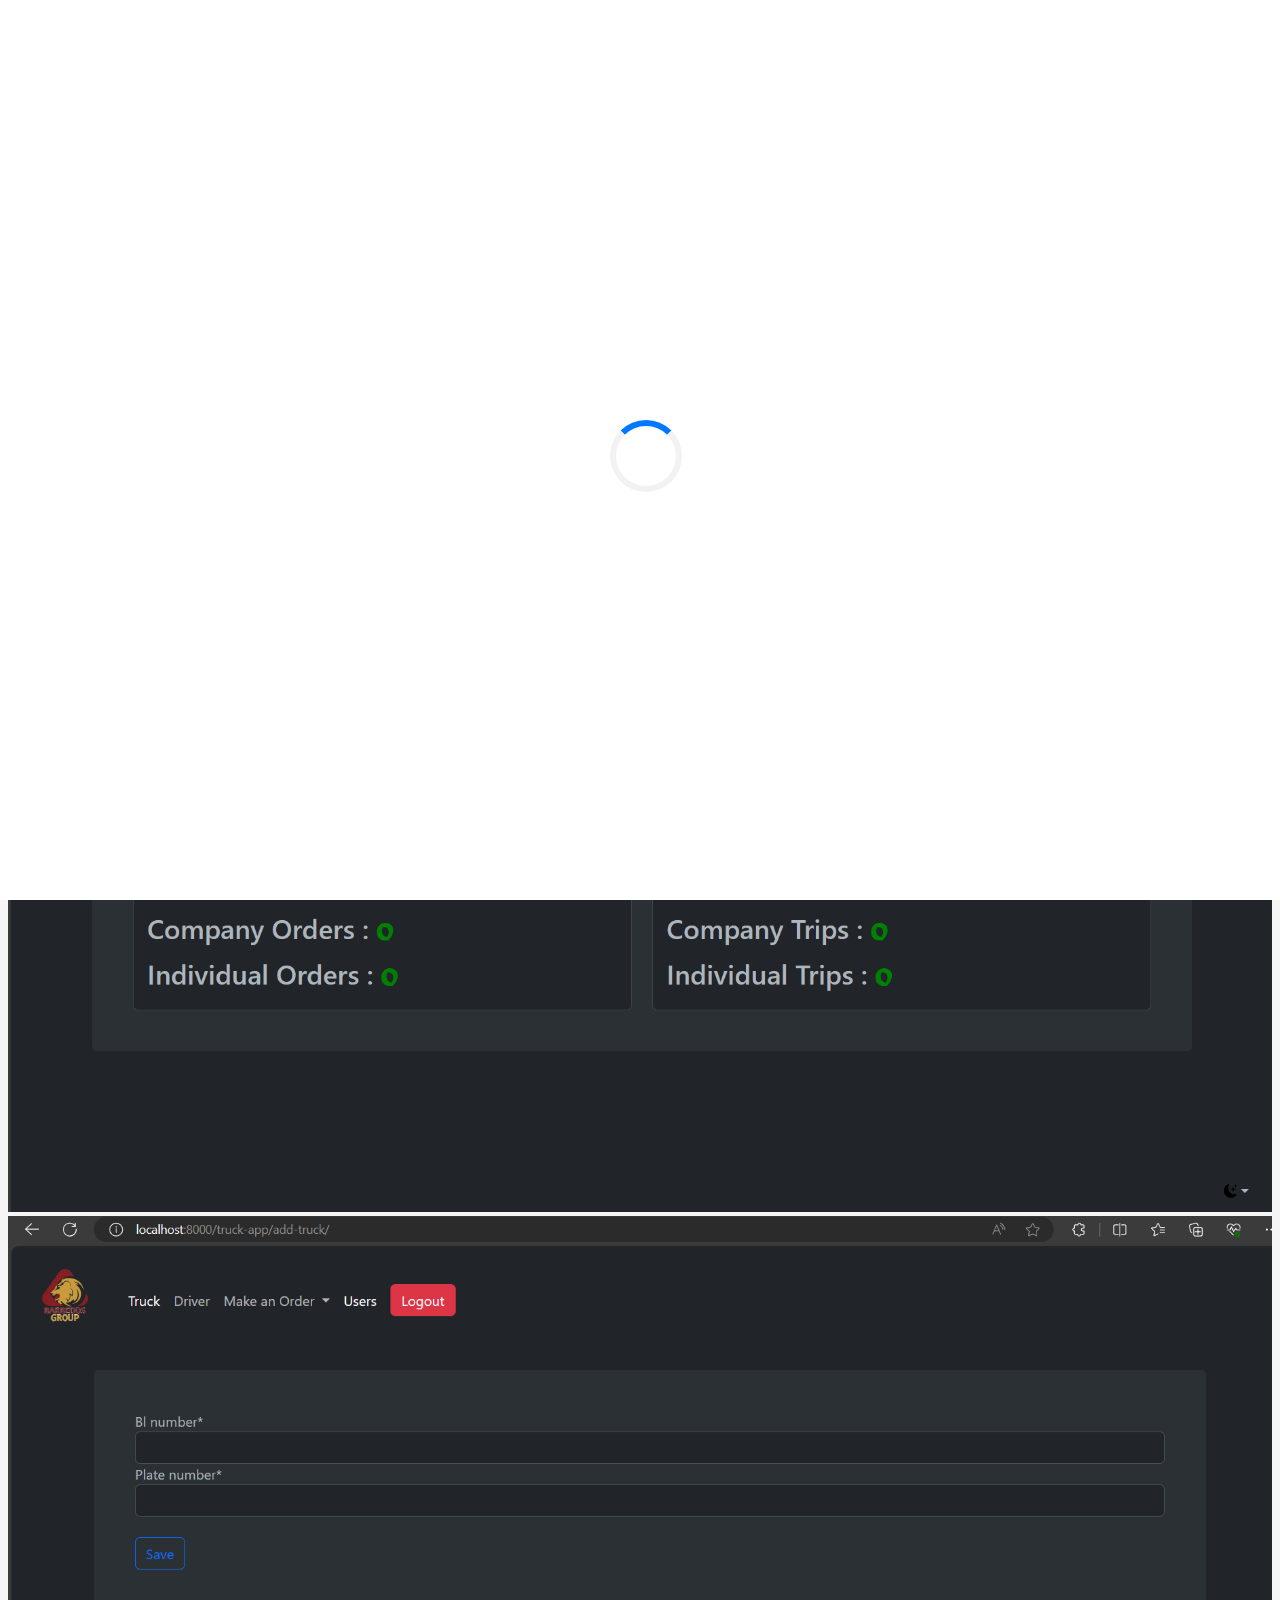
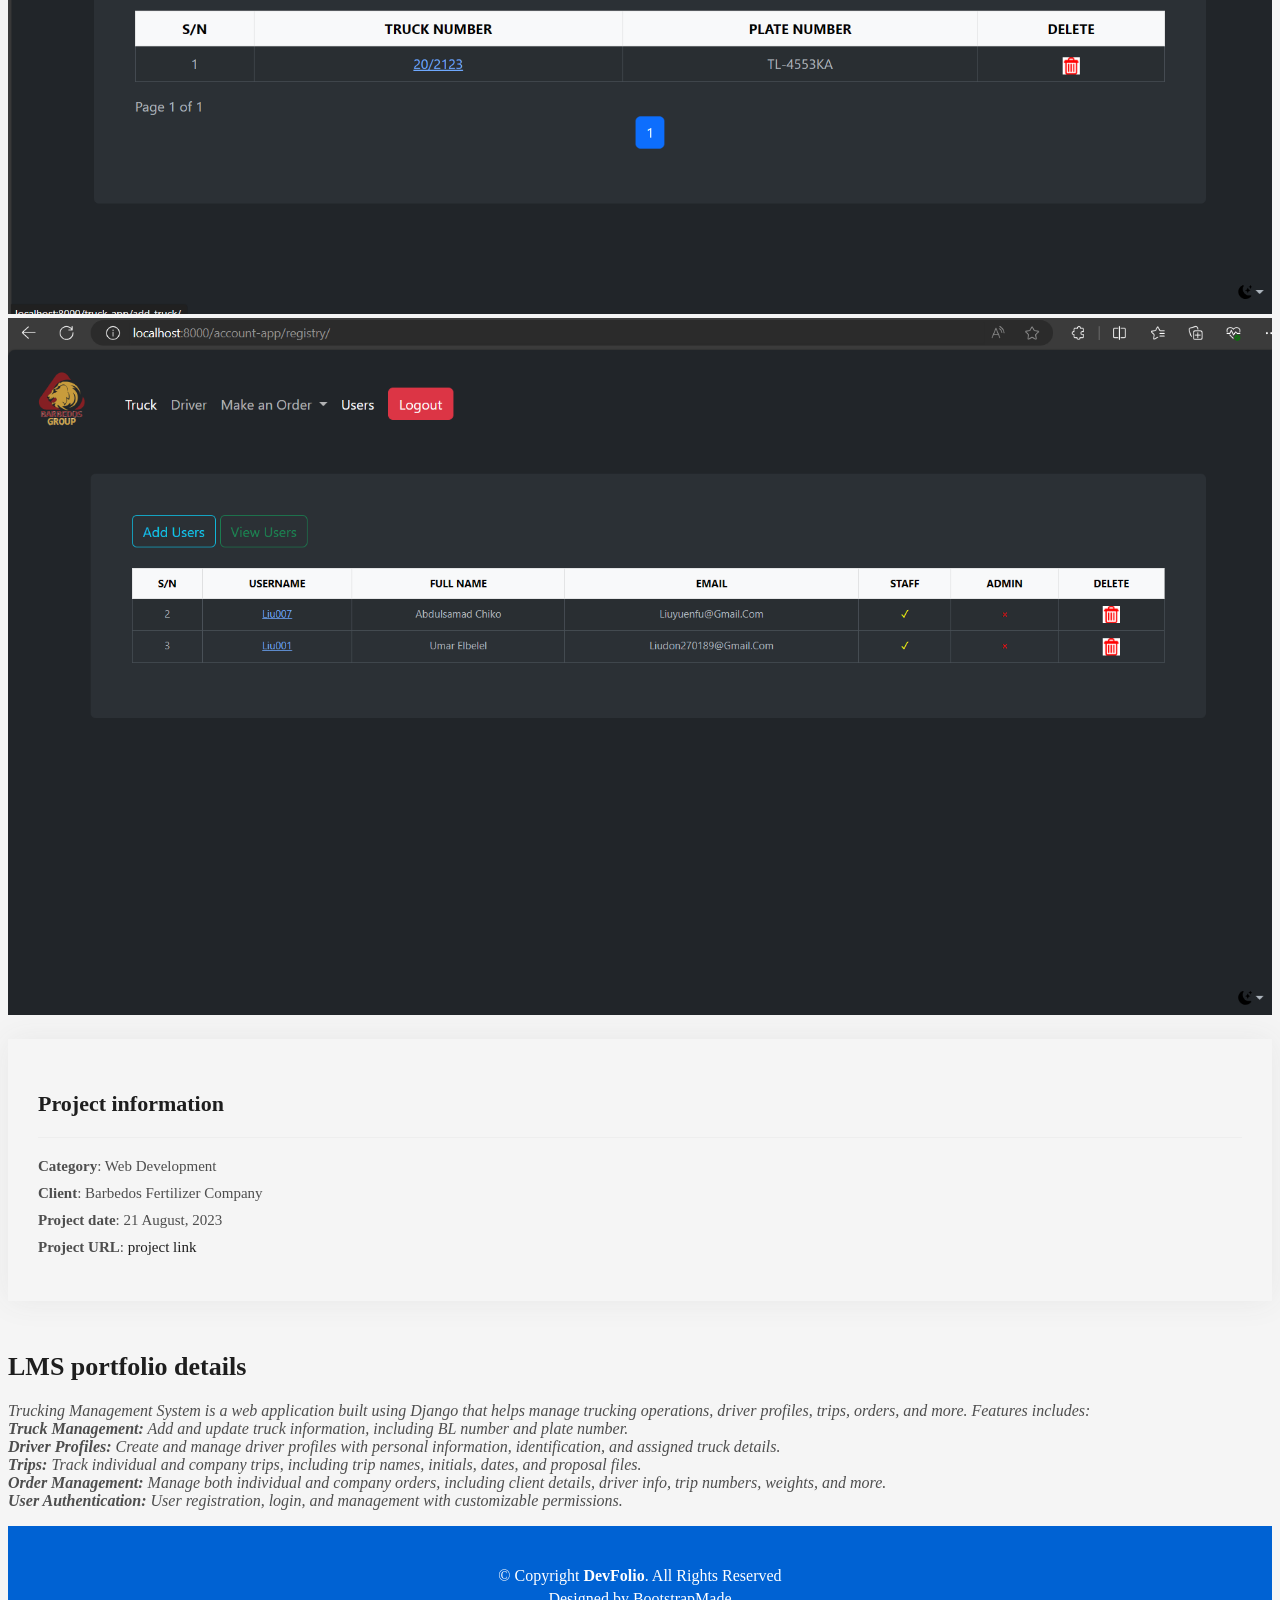
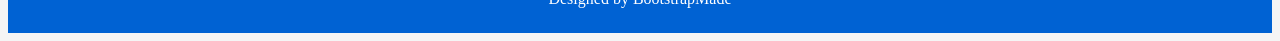
==== commit 65d9cd22: "added my backgroudn photo" ====
--- a/barbedos.html
+++ b/barbedos.html
@@ -83,7 +83,7 @@
             <li class="breadcrumb-item">
               <a href="index.html">Home</a>
             </li>
-            <li class="breadcrumb-item active">LMS Portfolio Details</li>
+            <li class="breadcrumb-item active">Details</li>
           </ol>
         </div>
       </div>
@@ -130,9 +130,24 @@
               </ul>
             </div>
             <div class="portfolio-description">
-              <h2>This is an example of portfolio detail</h2>
+              <h2>LMS portfolio details</h2>
               <p>
-                Autem ipsum nam porro corporis rerum. Quis eos dolorem eos itaque inventore commodi labore quia quia. Exercitationem repudiandae officiis neque suscipit non officia eaque itaque enim. Voluptatem officia accusantium nesciunt est omnis tempora consectetur dignissimos. Sequi nulla at esse enim cum deserunt eius.
+               <em>
+                Trucking Management System is a web application 
+                built using Django that helps manage trucking operations, 
+                driver profiles, trips, orders, and more. Features includes:
+                <br>
+                <strong>Truck Management:</strong>  Add and update truck information, including BL number and plate number.<br>
+
+<strong>Driver Profiles:</strong> Create and manage driver profiles with personal information, identification, and assigned truck details.<br>
+
+<strong>Trips:</strong> Track individual and company trips, including trip names, initials, dates, and proposal files.
+<br>
+<strong>Order Management:</strong> Manage both individual and company orders, including client details, driver info, trip numbers, weights, and more.
+<br>
+
+<strong>User Authentication:</strong> User registration, login, and management with customizable permissions. 
+               </em>              
               </p>
             </div>
           </div>
